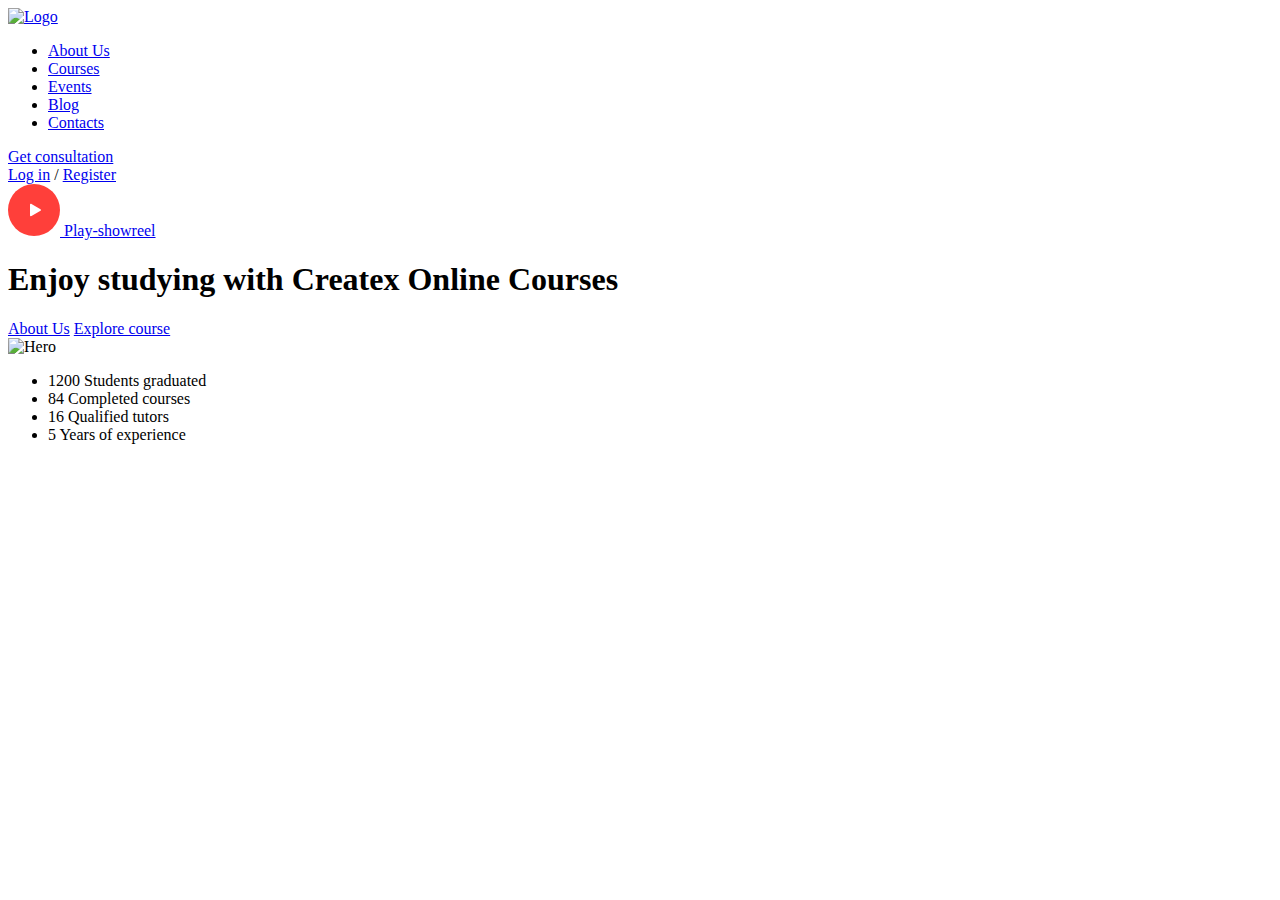
==== index.html @ 54d5fb93 "Add files via upload" ====
<!DOCTYPE html>
<html lang="en">

<head>
    <meta charset="UTF-8">
    <meta http-equiv="X-UA-Compatible" content="IE=edge">
    <meta name="viewport" content="width=device-width, initial-scale=1.0">
    <link rel="stylesheet" href="css/fonts.css">
    <link rel="stylesheet" href="css/reset.css">
    <link rel="stylesheet" href="css/style.css">
    <title>Createx</title>
</head>

<body>
    <div class="wrapper">
        <header class="header">
            <div class="header__top">
                <div class="container">
                    <div class="header__top-inner">
                        <a class="header__logo logo" href="#">
                            <img src="../Createx/images/logo.svg" alt="Logo">
                        </a>
                        <nav class="header__nav">
                            <ul class="header__nav-list">
                                <li class="header__nav-item">
                                    <a class="header__nav-link" href="#">About Us</a>
                                </li>
                                <li class="header__nav-item">
                                    <a class="header__nav-link" href="#">Courses</a>
                                </li>
                                <li class="header__nav-item">
                                    <a class="header__nav-link" href="#">Events</a>
                                </li>
                                <li class="header__nav-item">
                                    <a class="header__nav-link" href="#">Blog</a>
                                </li>
                                <li class="header__nav-item">
                                    <a class="header__nav-link" href="#">Contacts</a>
                                </li>
                            </ul>
                        </nav>
                        <div class="header__btn-box">
                            <a class="header__top-btn button" href="#">Get consultation</a>
                            <div class="header__user-nav">
                                <a class="header__user-btn" href="#">Log in</a>
                                /
                                <a class="header__user-btn" href="#">Register</a>
                            </div>
                        </div>
                    </div>
                </div>
            </div>
            <div class="header__body">
                <div class="container">
                    <div class="header__body-inner">
                        <div class="header__main">
                            <div class="header__content">
                                <a class="header__play" href="#">
                                    <svg width="52" height="52" viewBox="0 0 52 52" fill="none" xmlns="http://www.w3.org/2000/svg">
                                        <circle cx="26" cy="26" r="26" fill="#FF3F3A"/>
                                        <path d="M32.5 25.134C33.1667 25.5189 33.1667 26.4811 32.5 26.866L23.5 32.0622C22.8333 32.4471 22 31.966 22 31.1962L22 20.8038C22 20.034 22.8333 19.5529 23.5 19.9378L32.5 25.134Z" fill="white"/>
                                        </svg>
                                    Play-showreel
                                </a>
                                <h1 class="header__title">
                                    Enjoy studying with Createx Online Courses
                                </h1>
                                <div class="header__content-buttons">
                                    <a class="header__content-btn button button--empty" href="#"><span>About
                                            Us</span></a>
                                    <a class="header__content-btn button " href="#">Explore course</a>
                                </div>
                            </div>
                            <img class="header__img" src="../Createx/images/illustration.svg" alt="Hero">
                        </div>
                        <ul class="header__row">
                            <li class="header__row-item">
                                <span>1200</span>
                                Students graduated
                            </li>
                            <span></span>
                            <li class="header__row-item">
                                <span>84</span>
                                Completed courses
                            </li>
                            <span></span>
                            <li class="header__row-item">
                                <span>16</span>
                                Qualified tutors
                            </li>
                            <span></span>
                            <li class="header__row-item">
                                <span>5</span>
                                Years of experience
                            </li>
                        </ul>
                    </div>
                </div>
            </div>
        </header>
    </div>
</body>

</html>
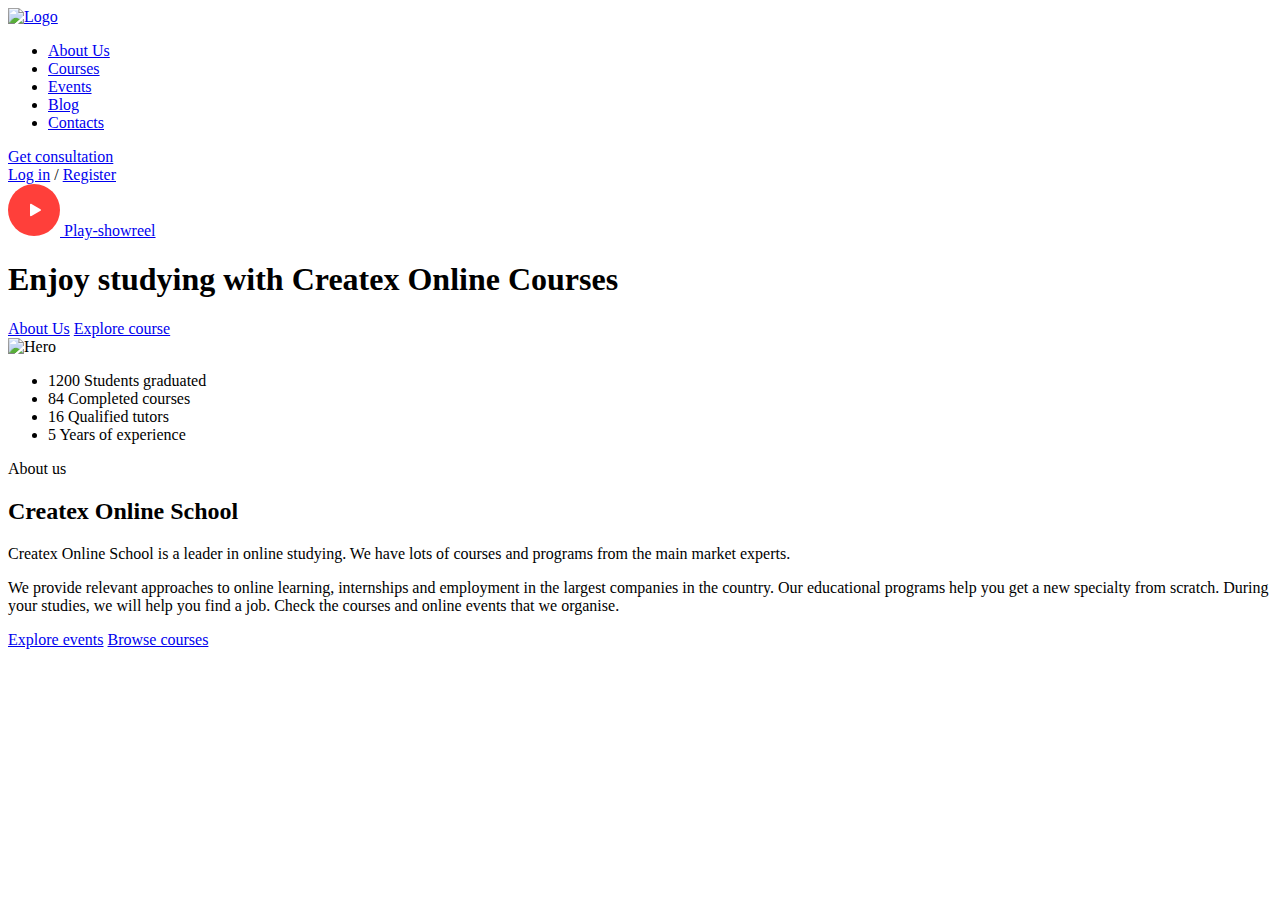
==== commit 376b731e: "Add files via upload" ====
--- a/index.html
+++ b/index.html
@@ -56,18 +56,20 @@
                         <div class="header__main">
                             <div class="header__content">
                                 <a class="header__play" href="#">
-                                    <svg width="52" height="52" viewBox="0 0 52 52" fill="none" xmlns="http://www.w3.org/2000/svg">
-                                        <circle cx="26" cy="26" r="26" fill="#FF3F3A"/>
-                                        <path d="M32.5 25.134C33.1667 25.5189 33.1667 26.4811 32.5 26.866L23.5 32.0622C22.8333 32.4471 22 31.966 22 31.1962L22 20.8038C22 20.034 22.8333 19.5529 23.5 19.9378L32.5 25.134Z" fill="white"/>
-                                        </svg>
+                                    <svg width="52" height="52" viewBox="0 0 52 52" fill="none"
+                                        xmlns="http://www.w3.org/2000/svg">
+                                        <circle cx="26" cy="26" r="26" fill="#FF3F3A" />
+                                        <path
+                                            d="M32.5 25.134C33.1667 25.5189 33.1667 26.4811 32.5 26.866L23.5 32.0622C22.8333 32.4471 22 31.966 22 31.1962L22 20.8038C22 20.034 22.8333 19.5529 23.5 19.9378L32.5 25.134Z"
+                                            fill="white" />
+                                    </svg>
                                     Play-showreel
                                 </a>
                                 <h1 class="header__title">
                                     Enjoy studying with Createx Online Courses
                                 </h1>
                                 <div class="header__content-buttons">
-                                    <a class="header__content-btn button button--empty" href="#"><span>About
-                                            Us</span></a>
+                                    <a class="header__content-btn button button--empty" href="#"><span>About Us</span></a>
                                     <a class="header__content-btn button " href="#">Explore course</a>
                                 </div>
                             </div>
@@ -98,7 +100,45 @@
                 </div>
             </div>
         </header>
+        <main class="main">
+            <section class="about">
+                <div class="container">
+                    <div class="about__inner">
+                        <div class="about__createx">
+                            <div class="about__createx-content">
+                                <div class="about__heading heading">
+                                    <p class="heading__subtitle">About us</p>
+                                    <h2 class="heading__title">Createx Online School</h2>
+                                </div>
+                                <div class="about__text">
+                                    <p class="about__paragraph about__paragraph--accent">
+                                        Createx Online School is a leader in online studying. We have lots of courses and
+                                        programs from the main market experts.
+                                    </p>
+                                    <p class="about__paragraph">We provide relevant approaches to online learning, internships and
+                                        employment in the largest companies in the country. Our educational programs help you
+                                        get a new specialty from scratch. During your studies, we will help you find a job.
+                                        Check the courses and online events that we organise.
+                                    </p>
+                                </div>
+                                <div class="about__btn-box">
+                                    <a class="about__btn button button--empty" href="#"><span>Explore events</span></a>
+                                        <a class="about__btn button " href="#">Browse courses</a>
+                                </div>
+                            </div>
+                            <img class="about__img" src="../Createx/images/about-images.svg" alt="">
+                        </div>
+                        <div class="about__values"></div>
+                    </div>
+                </div>
+            </section>
+        </main>
+        <footer class="footer"></footer>
     </div>
 </body>
 
+
+<script src="https://ajax.googleapis.com/ajax/libs/jquery/3.6.1/jquery.min.js"></script>
+<script src="../Createx/js/"></script>
+
 </html>